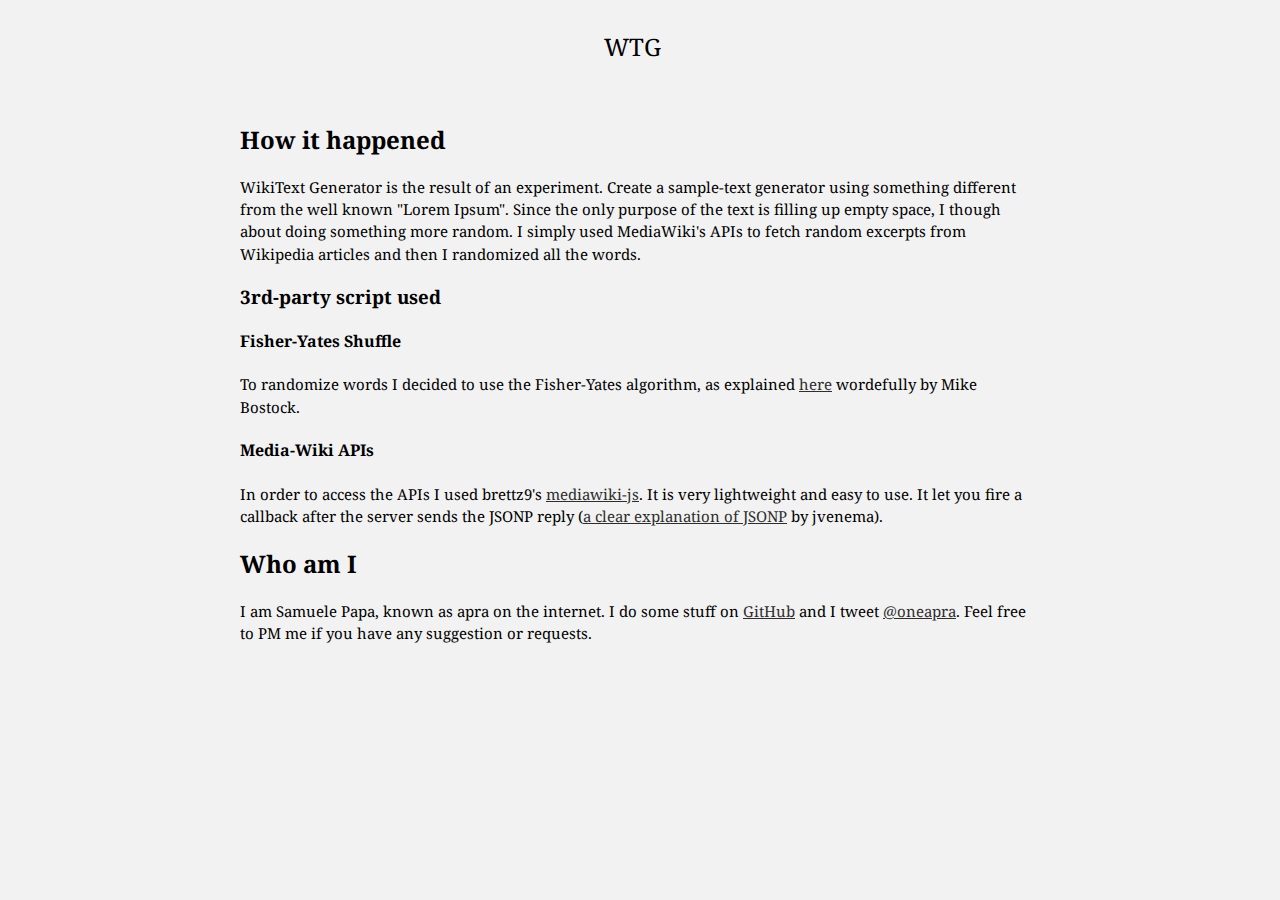
==== about.html @ e176d8d6 "Added website" ====
<html>
	<head>
		<title>About - WikiText Generator</title>
		<link href='http://fonts.googleapis.com/css?family=Droid+Serif:400,700,400italic,700italic' rel='stylesheet' type='text/css'>
		<script src="https://code.jquery.com/jquery-2.1.4.min.js"></script>
		<link rel='stylesheet' href='css/style.css'/>
	</head>
	<body>
		<header>
			<header onclick="window.location.href='http://127.0.0.1/test/rndtext.html'">
				<h1>WTG</h1><span id="cursor"></span>
			</header>
		</header>
		<section>
			<h2>How it happened</h2>
			<p>
				WikiText Generator is the result of an experiment. Create a sample-text generator using something different from the well known "Lorem Ipsum".
				Since the only purpose of the text is filling up empty space, I though about doing something more random.
				I simply used MediaWiki's APIs to fetch random excerpts from Wikipedia articles and then I randomized all the words. 
			</p>
			<h3>3rd-party script used</h3>
			<h4>Fisher-Yates Shuffle</h4>
			<p>
				To randomize words I decided to use the Fisher-Yates algorithm, as explained 
				<a href="http://bost.ocks.org/mike/shuffle/" target="_blank" title="Yates-Fisher Shuffle">here</a> wordefully by Mike Bostock.
			</p>
			<h4> Media-Wiki APIs </h4>
			<p> In order to access the APIs I used brettz9's <a target="_blank" href="https://github.com/brettz9/mediawiki-js">mediawiki-js</a>. It is very lightweight and easy to use.
			It let you fire a callback after the server sends the JSONP reply (<a target="_blank" href="http://stackoverflow.com/questions/2067472/what-is-jsonp-all-about">a clear explanation of JSONP</a> by jvenema).
			<h2>Who am I</h2>
            <p> I am Samuele Papa, known as apra on the internet. I do some stuff on <a target="_blank" href="https://github.com/apra" title="GitHub">GitHub</a> and I tweet <a target="_blank" href="https://twitter.com/oneapra" title="@oneapra">@oneapra</a>. Feel free to PM me if you have any suggestion or requests. </p>
		</section>
	<script>
		function open(l){
			window.open(l,'_blank')
		}
	$(function(){
		setInterval(function(){blink()},500);
	});
	function blink(){			
		if($('#cursor').css('background-color')=='rgb(255, 255, 255)'){
			$('#cursor').css({'background-color':'transparent'})
		}else{
			$('#cursor').css({'background-color':'white'})
		}
	}
	</script>
	</body>
</html>
---- css/style.css ----
::selection{
	background-color: #090909;
	color: white
}
body{
	background-color: #f2f2f2;
}
h1,h2,h3,h4,section{
    font-family: Droid Serif;
}
a{
    color: #2e2e2e;
}
a:visited{
    color: #2e2e2e
}
p{
    line-height: 22.33px;
	font-size: 15px
}
section {
	max-width: 800px;
    margin: 0 auto;
    padding: 40px 40px;
}
#copy {
    margin: 0 auto;
    text-align: center;
    padding: 15px 0;
    cursor: pointer;
    background-color: #2e2e2e;
    color: white;
}
#output {
	line-height: 22.33px;
	font-size: 15px;
	color: rgba(0, 0, 0, 0.8);
	background-color: #e6e6e6;
	padding: 34px 55px;
}
#output:focus{
	outline:none
}
header {
    margin: 30px auto 0;
    width: 73px;
    cursor: pointer
}
#cursor {
    width: 12px;
    height: 24px;
    background-color: white;
    display: inline-block;
    margin: 0px 0 0 0;
    transform: translate3d(10px,3px,0);
}

header h1 {
    font-size: 1.5em;
    font-family: Droid Serif;
    font-weight: normal;
    display: inline-block;
    width: 50px;
    margin: 0px 0 0px 0px;
    -webkit-margin-before: 0em;
    -webkit-margin-after: 0em;
}

input#maxchar {
    width: 50%;
    height: 180px;
    border: 0;
    background-color: #d3d3d3;
    color: white;
     font-family: Droid Serif;   
    text-align: center;
    font-size: 4em;
	padding: 0;
    display: inline-block;
}
input#maxchar:focus {
    background-color: #2e2e2e;
	outline: none;
}
ul#type {
    padding: 0;
    margin: 0;
    list-style-type: none;
    width: 50%;
    float: right;
    height: 180px;
    background-color: #d3d3d3;
	font-size: 4em;
}
ul#type:hover{
	background-color: #2e2e2e;
}
#type li {
	cursor: pointer;
    color: white;
    text-align: center;
    line-height: 180px;
}

.left {
    float: left;
}
.right {
    float: right;
}
footer {
    max-width: 800px;
    margin: 0 auto;
    width: 100%;
    font-family: Droid Serif;
    font-size: 0.75em;
}
footer a {
    display: initial;
    padding: 0 10px;
	color: #2e2e2e
}
footer #github{
    width: 20px;
}
footer p {
    display: inline;
}
footer .right {
    padding: 4px 25px 0 0;
	margin-top: -6px;
}
#reddit{
	text-decoration: none
}
#filler {
    float: left;
    width: 100%;
    padding: 0 0 30px 10px;
}
footer p{
    font-size: 1em;
}
@media all and (max-width: 600px) {
	input#maxchar,ul#type {
		font-size:2em;
		height:90px
	}
	ul#type li{
		line-height: 90px
	}
	#output {
		padding:13px 21px
	}
}
/*!
 * Hover.css (http://ianlunn.github.io/Hover/)
 * Version: 2.0.2
 * Author: Ian Lunn @IanLunn
 * Author URL: http://ianlunn.co.uk/
 * Github: https://github.com/IanLunn/Hover
 * Made available under a MIT License:
 * http://www.opensource.org/licenses/mit-license.php
 * Hover.css Copyright Ian Lunn 2014. Generated with Sass.
 */
/* Underline From Center */
.hvr-underline-from-center {
  vertical-align: middle;
  -webkit-transform: translateZ(0);
  transform: translateZ(0);
  box-shadow: 0 0 1px rgba(0, 0, 0, 0);
  -webkit-backface-visibility: hidden;
  backface-visibility: hidden;
  -moz-osx-font-smoothing: grayscale;
  position: relative;
  overflow: hidden;
}
.hvr-underline-from-center:before {
  content: "";
  position: absolute;
  z-index: -1;
  left: 0;
  right: 0;
  bottom: 0;
  background: #2098d1;
  height: 4px;
  -webkit-transition-property: left, right;
  transition-property: left, right;
  -webkit-transition-duration: 0.3s;
  transition-duration: 0.3s;
  -webkit-transition-timing-function: ease-out;
  transition-timing-function: ease-out;
}
.hvr-underline-from-center:hover:before, .hvr-underline-from-center:focus:before, .hvr-underline-from-center:active:before {
  left: 0;
  right: 0;
}
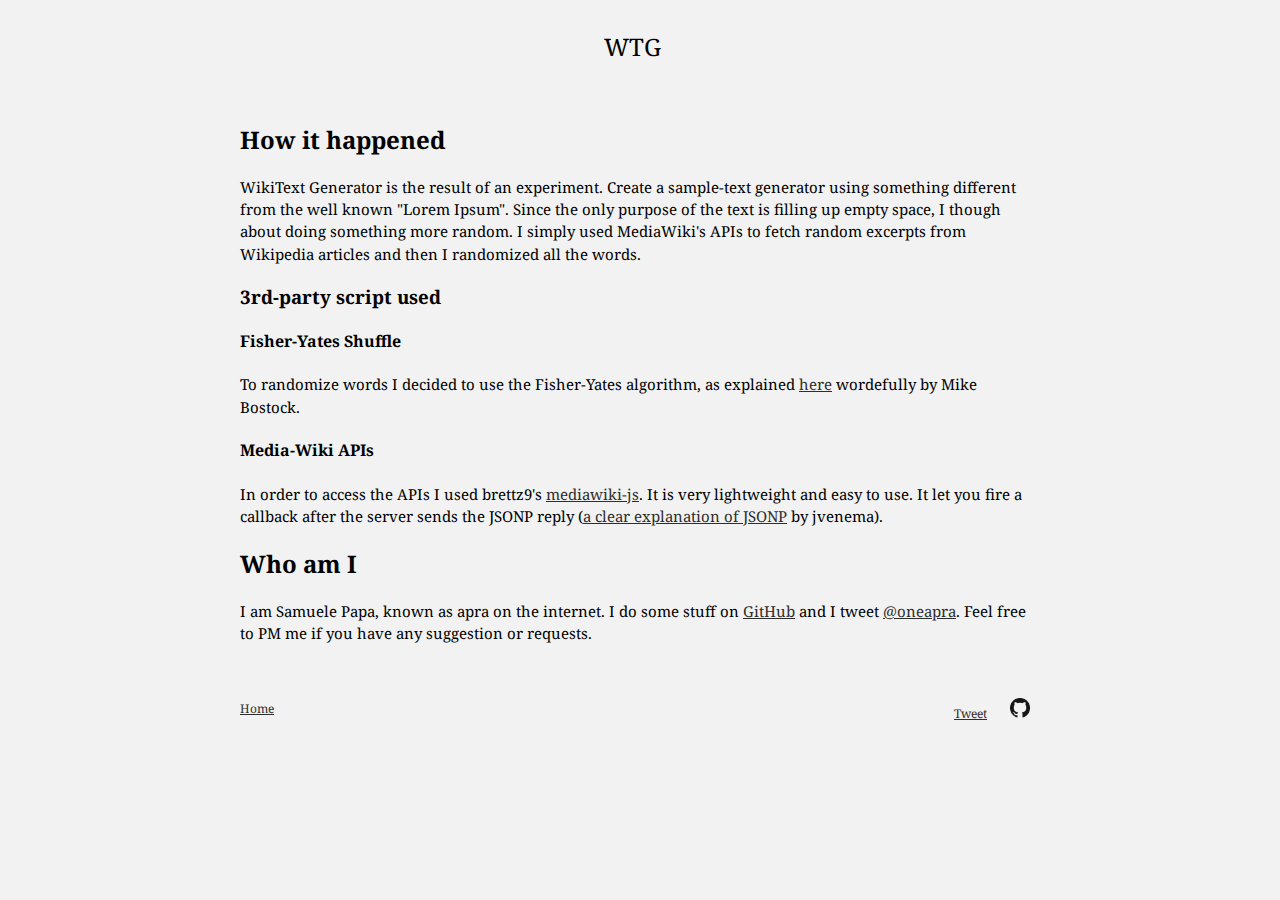
==== commit 36869265: "Added analytics" ====
--- a/about.html
+++ b/about.html
@@ -4,10 +4,21 @@
 		<link href='http://fonts.googleapis.com/css?family=Droid+Serif:400,700,400italic,700italic' rel='stylesheet' type='text/css'>
 		<script src="https://code.jquery.com/jquery-2.1.4.min.js"></script>
 		<link rel='stylesheet' href='css/style.css'/>
+        <link rel='shortcut icon' href='images/favicon.ico' type='image/x-icon'/>
+        <script>
+                (function(i,s,o,g,r,a,m){i['GoogleAnalyticsObject']=r;i[r]=i[r]||function(){
+                (i[r].q=i[r].q||[]).push(arguments)},i[r].l=1*new Date();a=s.createElement(o),
+                m=s.getElementsByTagName(o)[0];a.async=1;a.src=g;m.parentNode.insertBefore(a,m)
+                })(window,document,'script','//www.google-analytics.com/analytics.js','ga');
+
+              ga('create', 'UA-67377580-1', 'auto');
+              ga('send', 'pageview');
+
+        </script>
 	</head>
 	<body>
 		<header>
-			<header onclick="window.location.href='http://127.0.0.1/test/rndtext.html'">
+			<header onclick="window.location.href='http://apra.github.io/wikitextgenerator/'">
 				<h1>WTG</h1><span id="cursor"></span>
 			</header>
 		</header>
@@ -30,10 +41,17 @@
 			<h2>Who am I</h2>
             <p> I am Samuele Papa, known as apra on the internet. I do some stuff on <a target="_blank" href="https://github.com/apra" title="GitHub">GitHub</a> and I tweet <a target="_blank" href="https://twitter.com/oneapra" title="@oneapra">@oneapra</a>. Feel free to PM me if you have any suggestion or requests. </p>
 		</section>
+        <footer>
+		<div id="filler" style="padding:0">
+		<div class="left"><a style="padding:0" href="index.html">Home</a></div>
+		<div class="right" style="padding:4px 0 0 0">
+			<a href="https://twitter.com/share" class="twitter-share-button" data-text="I just generated a bunch of random words using text from Wikipedia with" data-via="oneapra" data-count="none">Tweet</a>
+			<a target="_blank" href="https://github.com/apra/wikitextgenerator"><img src="images/GitHub-Mark-32px.png" id="github"></a>
+		</div>
+		</div>
+	   </footer>
 	<script>
-		function open(l){
-			window.open(l,'_blank')
-		}
+        !function(d,s,id){var js,fjs=d.getElementsByTagName(s)[0],p=/^http:/.test(d.location)?'http':'https';if(!d.getElementById(id)){js=d.createElement(s);js.id=id;js.src=p+'://platform.twitter.com/widgets.js';fjs.parentNode.insertBefore(js,fjs);}}(document, 'script', 'twitter-wjs');
 	$(function(){
 		setInterval(function(){blink()},500);
 	});
